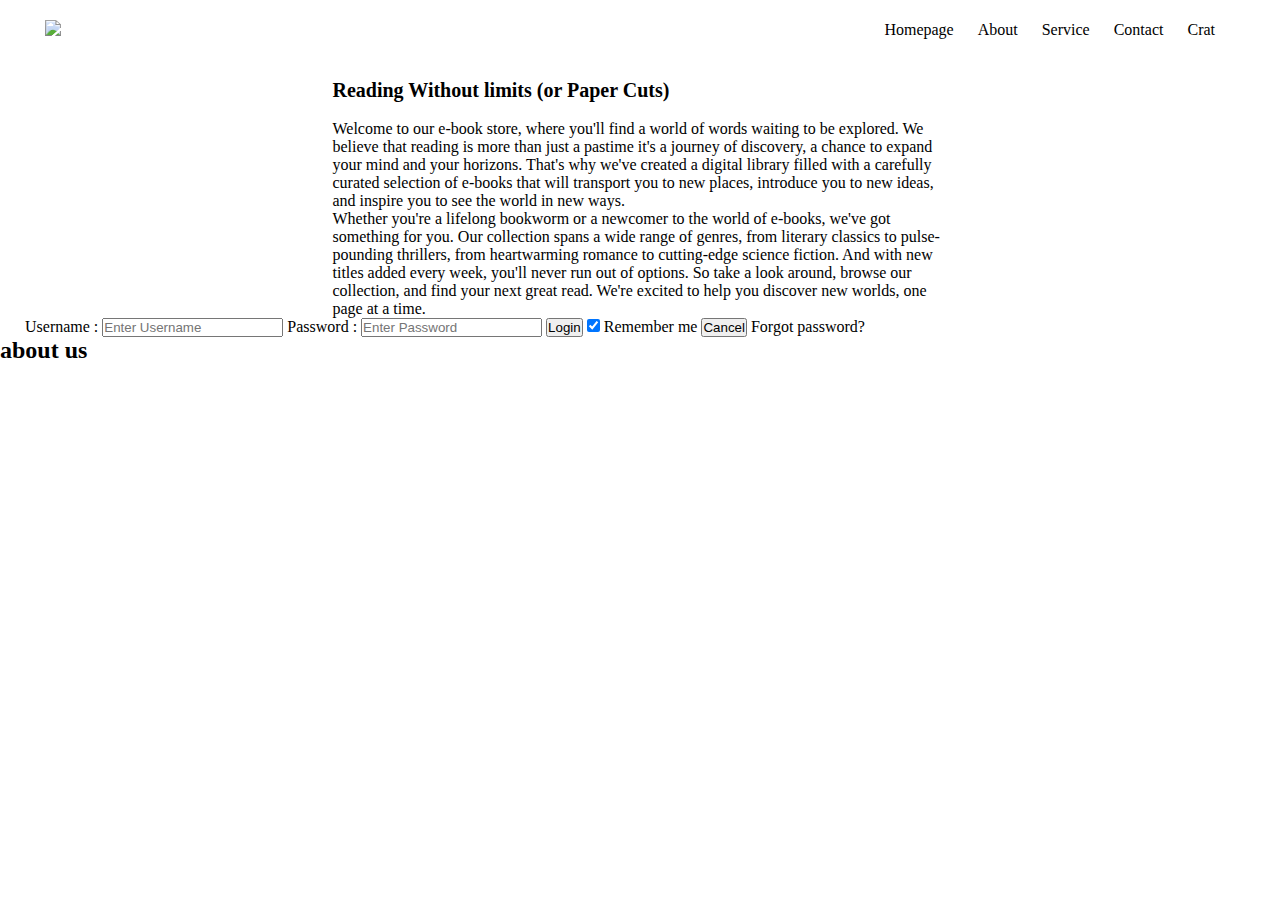
==== index.html @ c832091d "First Commit" ====
<!DOCTYPE html>
<html lang="en">
<head>
   
    <meta charset="UTF-8">
    <meta http-equiv="X-UA-Compatible" content="IE=edge">
    <meta name="viewport" content="width=device-width, initial-scale=1.0">
    <title>Document</title><!-- Add external CSS file -->
    <link rel="stylesheet" href="css/style.css">
</head>    
    <body><!-- displays text to the top right -->
<div id="introduction" class="container">
    <div class="navbar">
        <div class="logo"><!--growing minds logo-->
            <img src="https://growingmindsbookstore.com/GrowingMinds_Logo_FullColor_RGB_HiRes.png" width="125px">
        </div>
        <nav>
          <ul>
              <li><a href="index.html">Homepage</a></li>
              <li><a href="about.html">About</a></li>
              <li><a href="services.heml">Service</a></li>
              <li><a href="contact.html">Contact</a></li>
              <li><a href="cart.html">Crat</a></li>
          </ul>
        </nav>
    </div><!-- displays text by logo -->
    <div class="row">
<div class="col-2">
<h1>Reading Without limits (or Paper Cuts)</h1>
<p>  Welcome to our e-book store, where you'll find a world of words waiting to be explored. We believe that reading is more than just a pastime it's a journey of discovery, a chance to expand your mind and your horizons. That's why we've created a digital library filled with a carefully curated selection of e-books that will transport you to new places, introduce you to new ideas, and inspire you to see the world in new ways. <br>
    Whether you're a lifelong bookworm or a newcomer to the world of e-books, we've got something for you. Our collection spans a wide range of genres, from literary classics to pulse-pounding thrillers, from heartwarming romance to cutting-edge science fiction. And with new titles added every week, you'll never run out of options.  
    So take a look around, browse our collection, and find your next great read. We're excited to help you discover new worlds, one page at a time. </p>
</div>
    </div>
</div>


  
<form>  
    <div class="container">   
        <label>Username : </label>   
        <input type="text" placeholder="Enter Username" name="username" >  
        <label>Password : </label>   
        <input type="password" placeholder="Enter Password" name="password" >  
        <button type="submit">Login</button>   
        <input type="checkbox" checked="checked"> Remember me   
        <button type="button" class="cancelbtn"> Cancel</button>   
        Forgot <a href="#"> password? </a>   
    </div>   
</form> 


<!--about us info-->
<h2>
    about us 
</h2>

</section>


          <!--load -->
        <script type="module" src="https://unpkg.com/ionicons@7.1.0/dist/ionicons/ionicons.esm.js"></script>
<script nomodule src="https://unpkg.com/ionicons@7.1.0/dist/ionicons/ionicons.js"></script>
  
</body>

</html>
---- css/style.css ----
*{
  margin: 0;
  padding: 0;
  box-sizing: border-box;
}
.navbar{
  display: flex;
  align-items: center;
  padding: 20px;
}
nav{
  flex: 1;
  text-align: right;
}
nav ul{
  display: inline-block;
  list-style-type: none;
}
nav ul li{
  display: inline-block;
  margin-right: 20px;
}
a{
  text-decoration: none;
  color: black;
}
p{
  color: black;
}
.container{
  max-width: 1300px;
  margin: auto;
  padding-left: 25px;
  padding-right: 25px;
}
.row{
  display: flex;
  align-items: center;
  flex-wrap: wrap;
  justify-content: center;
}
.col-2{
flex-basis: 50%;
min-width: 300px;
}
body{
  background-image: url('https://cdn.dribbble.com/users/4381299/screenshots/9837787/final.jpg');
  background-repeat: no-repeat;
  background-size: 100% 100%;
}
.col-2 h1{
  font-size: 20px;
  line-height: 60px;
  
}
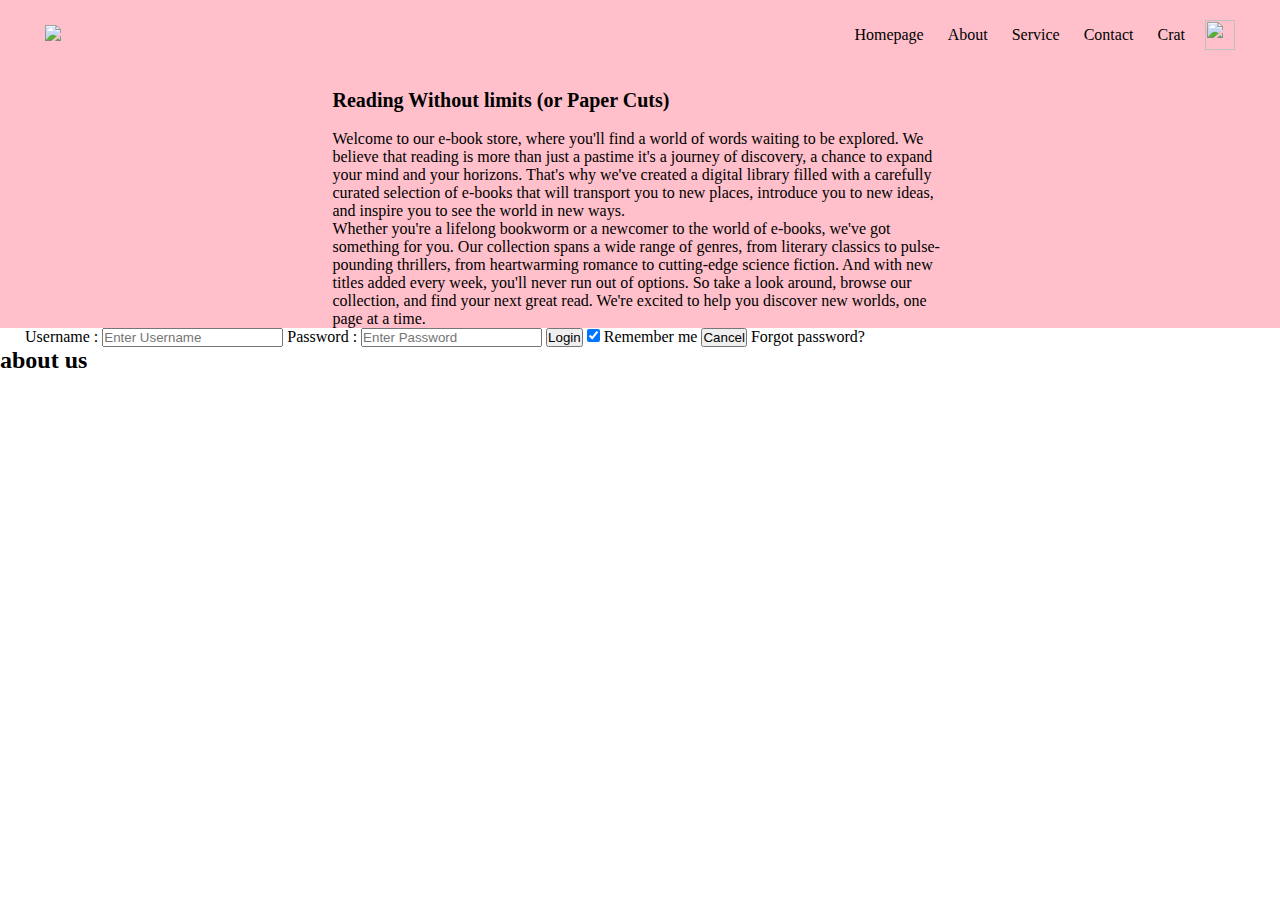
==== commit f3eb2ac3: "deleted elements" ====
--- a/index.html
+++ b/index.html
@@ -8,7 +8,9 @@
     <title>Document</title><!-- Add external CSS file -->
     <link rel="stylesheet" href="css/style.css">
 </head>    
-    <body><!-- displays text to the top right -->
+    <body>
+       <div class="header">
+        <!-- displays text to the top right -->
 <div id="introduction" class="container">
     <div class="navbar">
         <div class="logo"><!--growing minds logo-->
@@ -23,7 +25,10 @@
               <li><a href="cart.html">Crat</a></li>
           </ul>
         </nav>
-    </div><!-- displays text by logo -->
+        <img src="https://img.icons8.com/dusk/512/shopping-cart--v1.png" width="30px" height="30 px" >
+    </div>
+    
+    <!-- displays text by logo -->
     <div class="row">
 <div class="col-2">
 <h1>Reading Without limits (or Paper Cuts)</h1>
@@ -33,7 +38,7 @@
 </div>
     </div>
 </div>
-
+</div> 
 
   
 <form>  
@@ -55,13 +60,7 @@
     about us 
 </h2>
 
-</section>
+<!-- featured categories-->
 
-
-          <!--load -->
-        <script type="module" src="https://unpkg.com/ionicons@7.1.0/dist/ionicons/ionicons.esm.js"></script>
-<script nomodule src="https://unpkg.com/ionicons@7.1.0/dist/ionicons/ionicons.js"></script>
-  
 </body>
-
 </html>--- a/css/style.css
+++ b/css/style.css
@@ -52,4 +52,7 @@
   font-size: 20px;
   line-height: 60px;
   
+}
+.header{
+  background: radial-gradient(pink);
 }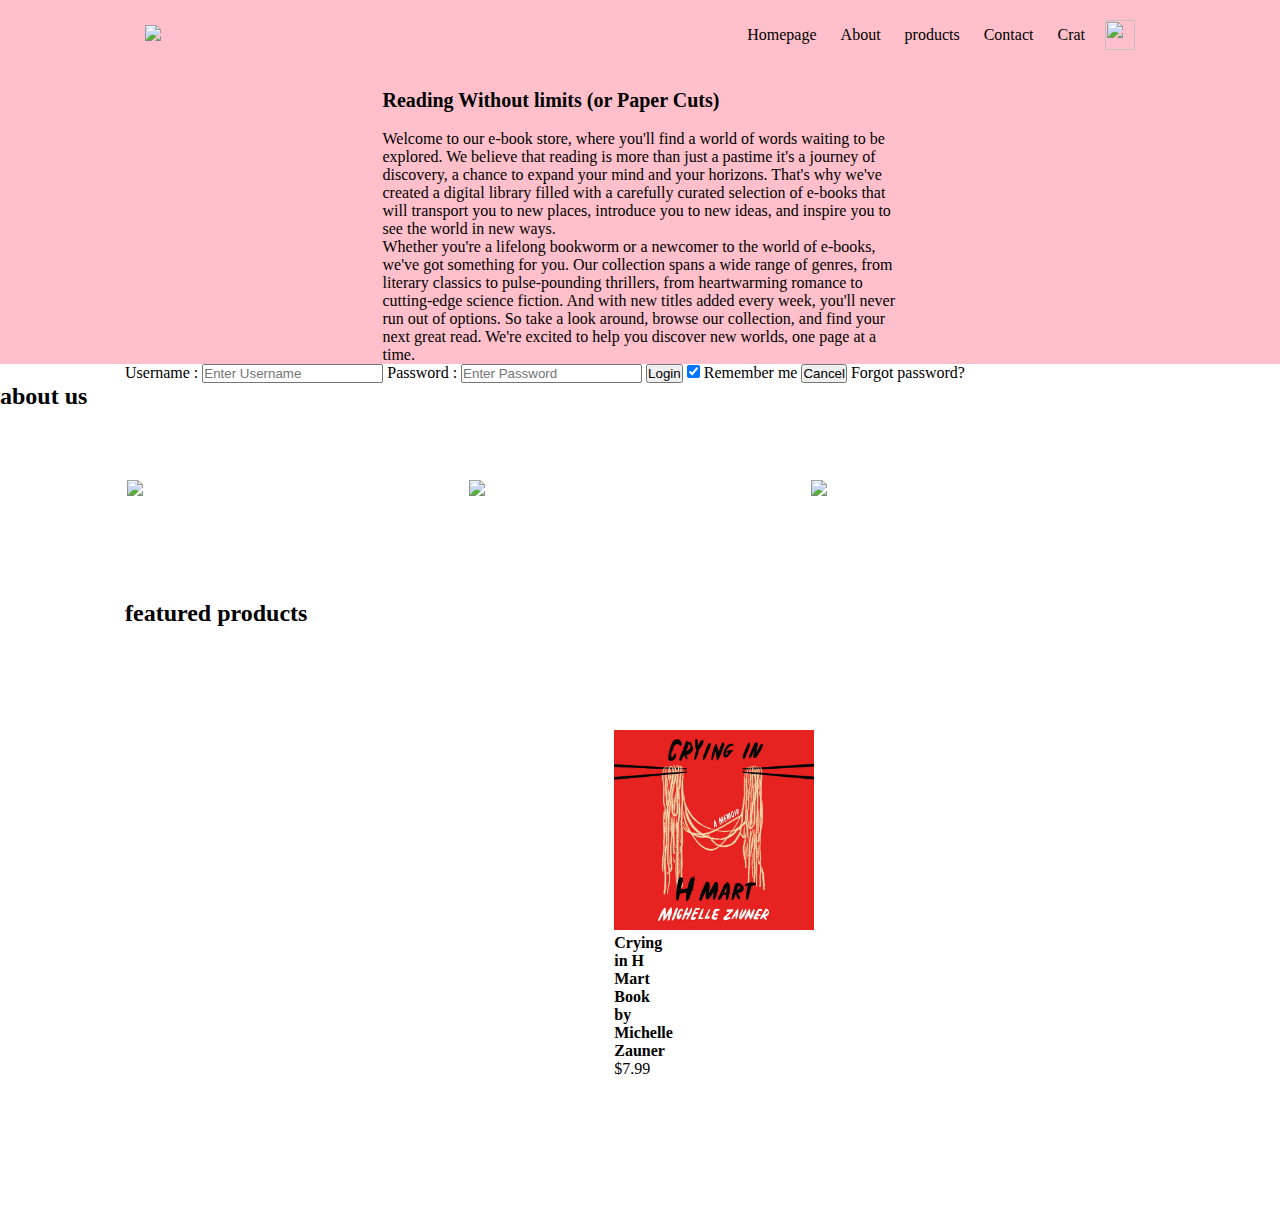
==== commit b74baa3f: "added images and new pages" ====
--- a/index.html
+++ b/index.html
@@ -9,9 +9,12 @@
     <link rel="stylesheet" href="css/style.css">
 </head>    
     <body>
+        <!--
+        <div class="custom-background">
+        </div> -->
        <div class="header">
         <!-- displays text to the top right -->
-<div id="introduction" class="container">
+<div class="container">
     <div class="navbar">
         <div class="logo"><!--growing minds logo-->
             <img src="https://growingmindsbookstore.com/GrowingMinds_Logo_FullColor_RGB_HiRes.png" width="125px">
@@ -20,7 +23,7 @@
           <ul>
               <li><a href="index.html">Homepage</a></li>
               <li><a href="about.html">About</a></li>
-              <li><a href="services.heml">Service</a></li>
+              <li><a href="products.html">products</a></li>
               <li><a href="contact.html">Contact</a></li>
               <li><a href="cart.html">Crat</a></li>
           </ul>
@@ -28,8 +31,8 @@
         <img src="https://img.icons8.com/dusk/512/shopping-cart--v1.png" width="30px" height="30 px" >
     </div>
     
-    <!-- displays text by logo -->
-    <div class="row">
+    <!-- displays text -->
+    <div id="introduction" class="row">
 <div class="col-2">
 <h1>Reading Without limits (or Paper Cuts)</h1>
 <p>  Welcome to our e-book store, where you'll find a world of words waiting to be explored. We believe that reading is more than just a pastime it's a journey of discovery, a chance to expand your mind and your horizons. That's why we've created a digital library filled with a carefully curated selection of e-books that will transport you to new places, introduce you to new ideas, and inspire you to see the world in new ways. <br>
@@ -60,7 +63,34 @@
     about us 
 </h2>
 
-<!-- featured categories-->
+<!-- featured categories within homepage-->
+  <div class="categories">
+    <div class="small-container">
+        <div class="row">
+            <div class="col-3">
+                <img src="https://cor-cdn-static.bibliocommons.com/list_jacket_covers/live/2290945739.png">
+            </div>
+            <div class="col-3">
+                <img src="https://cor-cdn-static.bibliocommons.com/list_jacket_covers/live/714612830.png">
+            </div>
+            <div class="col-3">
+                <img src="https://cor-cdn-static.bibliocommons.com/list_jacket_covers/live/2247261559.png">
+            </div>
+        </div>
+    </div>
+
+  </div>
+  <!--product page-->
+  <div class="container">
+    <h2> featured products  </h2>
+    <div class="row">
+        <div class="col-4">
+            <img src="images/crying-in-h-mart.jpeg">
+             <h4> Crying in H Mart<br>Book by Michelle Zauner </h4>
+             <p>$7.99</p>
+        </div>
+    </div>
+  </div>
 
 </body>
 </html>--- a/css/style.css
+++ b/css/style.css
@@ -4,6 +4,7 @@
   box-sizing: border-box;
 }
 .navbar{
+  /* position: fixed; */
   display: flex;
   align-items: center;
   padding: 20px;
@@ -46,13 +47,50 @@
 body{
   background-image: url('https://cdn.dribbble.com/users/4381299/screenshots/9837787/final.jpg');
   background-repeat: no-repeat;
-  background-size: 100% 100%;
+  background-size: cover;
+  /* position: relative;
+  overflow: hidden;
+  opacity: 1; */
 }
+/* .custom-background{
+  z-index: -1;
+  opacity: 0.6;
+  position: absolute;
+  left: 0;
+  top: 0;
+  width: 100%;
+  height: 100%;
+} */
 .col-2 h1{
   font-size: 20px;
   line-height: 60px;
-  
 }
 .header{
   background: radial-gradient(pink);
-}+}
+.categories{
+  margin: 70px;
+}
+.col-3{
+  flex-basis: 30%;
+  min-width: 250px;
+  margin-bottom: 30px;
+}
+.col-3 img{
+  width: 100%;
+}
+.container{
+  max-width: 1080px;
+  margin: auto;
+  padding-left: 25px;
+  padding-right: 25px;
+}
+.col-4{
+  flex-basis: 25%;
+  padding: 10%;
+  min-width: 200px;
+  margin-bottom: 50px;
+}
+.col-4 img{
+width: 200px;
+}
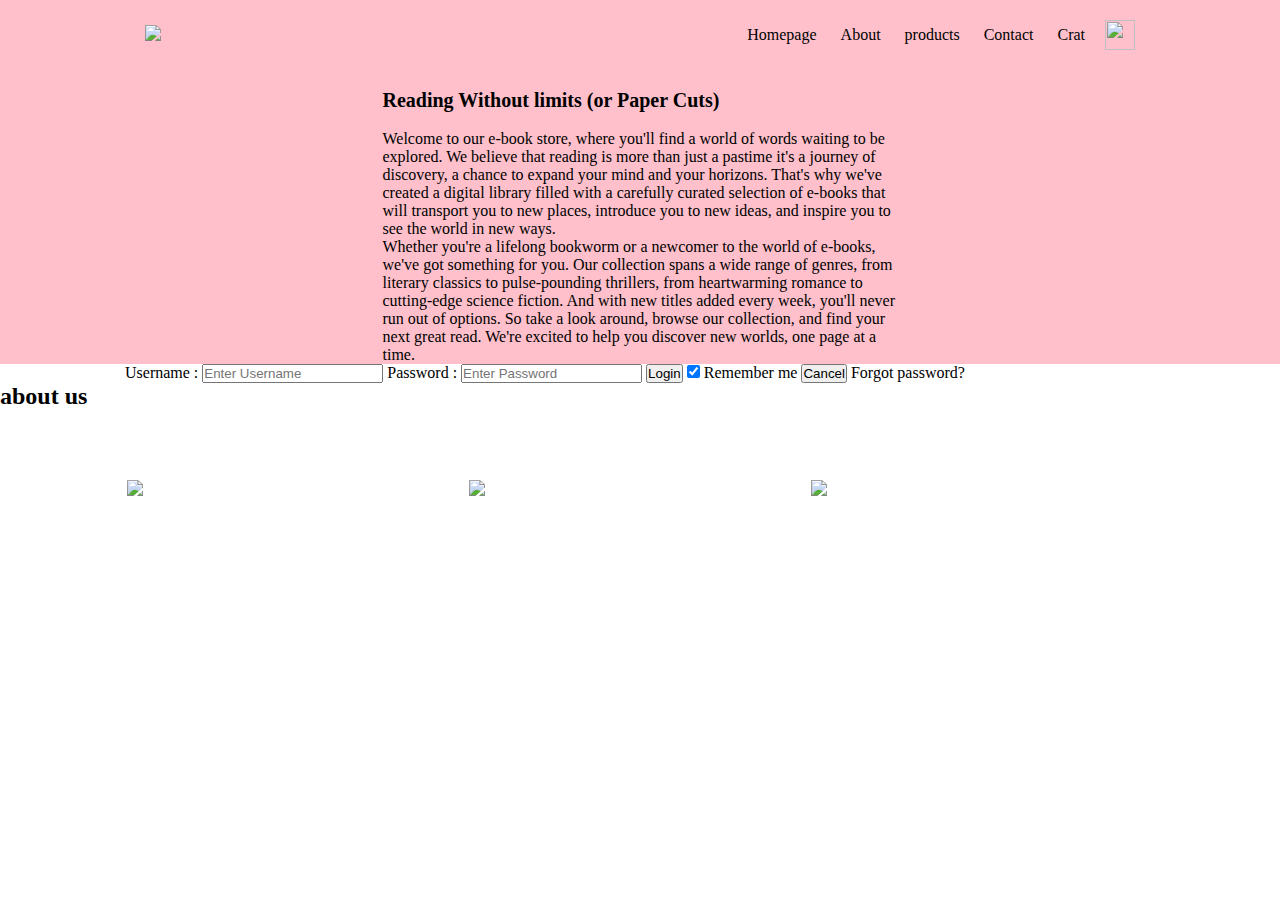
==== commit 881c0fb7: "deleted" ====
--- a/index.html
+++ b/index.html
@@ -28,7 +28,8 @@
               <li><a href="cart.html">Crat</a></li>
           </ul>
         </nav>
-        <img src="https://img.icons8.com/dusk/512/shopping-cart--v1.png" width="30px" height="30 px" >
+        <!--shopping cart icon-->
+       <img src="https://img.icons8.com/dusk/512/shopping-cart--v1.png" width="30px" height="30 px" >
     </div>
     
     <!-- displays text -->
@@ -80,17 +81,6 @@
     </div>
 
   </div>
-  <!--product page-->
-  <div class="container">
-    <h2> featured products  </h2>
-    <div class="row">
-        <div class="col-4">
-            <img src="images/crying-in-h-mart.jpeg">
-             <h4> Crying in H Mart<br>Book by Michelle Zauner </h4>
-             <p>$7.99</p>
-        </div>
-    </div>
-  </div>
 
 </body>
 </html>--- a/css/style.css
+++ b/css/style.css
@@ -45,7 +45,7 @@
 min-width: 300px;
 }
 body{
-  background-image: url('https://cdn.dribbble.com/users/4381299/screenshots/9837787/final.jpg');
+  /* background-image: url('https://cdn.dribbble.com/users/4381299/screenshots/9837787/final.jpg'); */
   background-repeat: no-repeat;
   background-size: cover;
   /* position: relative;
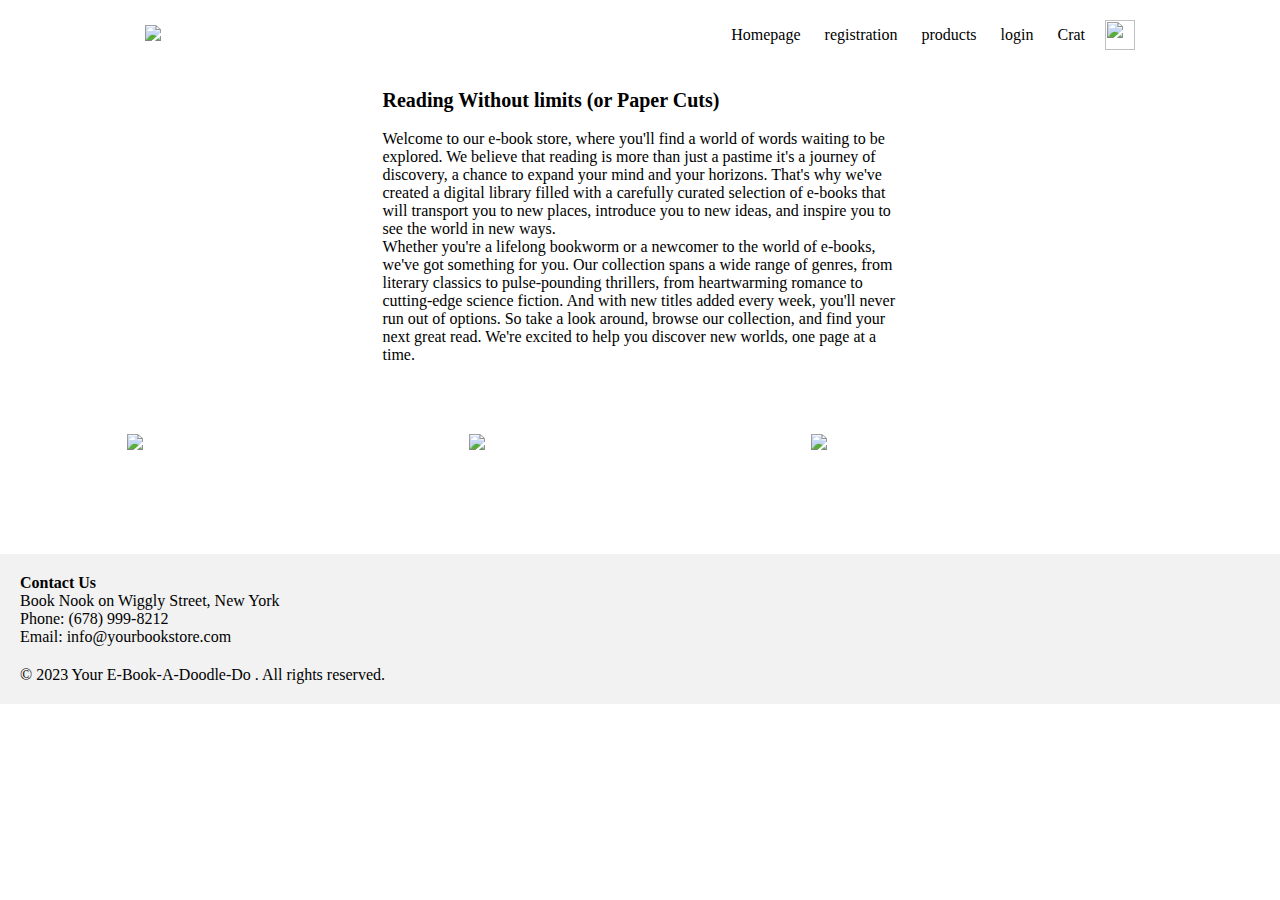
==== commit d1e8bebb: "updated homepage" ====
--- a/index.html
+++ b/index.html
@@ -5,13 +5,12 @@
     <meta charset="UTF-8">
     <meta http-equiv="X-UA-Compatible" content="IE=edge">
     <meta name="viewport" content="width=device-width, initial-scale=1.0">
-    <title>Document</title><!-- Add external CSS file -->
+    <title>Homepage</title>
+    <!-- Add external CSS file -->
     <link rel="stylesheet" href="css/style.css">
+    
 </head>    
     <body>
-        <!--
-        <div class="custom-background">
-        </div> -->
        <div class="header">
         <!-- displays text to the top right -->
 <div class="container">
@@ -19,12 +18,13 @@
         <div class="logo"><!--growing minds logo-->
             <img src="https://growingmindsbookstore.com/GrowingMinds_Logo_FullColor_RGB_HiRes.png" width="125px">
         </div>
+        <!--top navagation bars-->
         <nav>
           <ul>
               <li><a href="index.html">Homepage</a></li>
-              <li><a href="about.html">About</a></li>
+              <li><a href="registration.html">registration</a></li>
               <li><a href="products.html">products</a></li>
-              <li><a href="contact.html">Contact</a></li>
+              <li><a href="login.html">login</a></li>
               <li><a href="cart.html">Crat</a></li>
           </ul>
         </nav>
@@ -44,25 +44,7 @@
 </div>
 </div> 
 
-  
-<form>  
-    <div class="container">   
-        <label>Username : </label>   
-        <input type="text" placeholder="Enter Username" name="username" >  
-        <label>Password : </label>   
-        <input type="password" placeholder="Enter Password" name="password" >  
-        <button type="submit">Login</button>   
-        <input type="checkbox" checked="checked"> Remember me   
-        <button type="button" class="cancelbtn"> Cancel</button>   
-        Forgot <a href="#"> password? </a>   
-    </div>   
-</form> 
 
-
-<!--about us info-->
-<h2>
-    about us 
-</h2>
 
 <!-- featured categories within homepage-->
   <div class="categories">
@@ -80,7 +62,21 @@
         </div>
     </div>
 
-  </div>
+</div>
+<!--footer -->
+    <footer>
+        <div class="footer-container">
+          <div class="contact-info">
+            <h4>Contact Us</h4>
+            <p>Book Nook on Wiggly Street, New York</p>
+            <p>Phone: (678) 999-8212</p>
+            <p>Email: info@yourbookstore.com</p>
+          </div>
+        </div>
+        <div class="copyright">
+          <p>&copy; 2023 Your E-Book-A-Doodle-Do . All rights reserved.</p>
+        </div>
+      </footer>
 
 </body>
 </html>--- a/css/style.css
+++ b/css/style.css
@@ -45,9 +45,10 @@
 min-width: 300px;
 }
 body{
-  /* background-image: url('https://cdn.dribbble.com/users/4381299/screenshots/9837787/final.jpg'); */
+  background-image: url("../BookstoreBackground.jpeg");
   background-repeat: no-repeat;
   background-size: cover;
+  /* opacity: 0.2; */
   /* position: relative;
   overflow: hidden;
   opacity: 1; */
@@ -66,7 +67,7 @@
   line-height: 60px;
 }
 .header{
-  background: radial-gradient(pink);
+  background-color: radial-gradient(pink);
 }
 .categories{
   margin: 70px;
@@ -94,3 +95,56 @@
 .col-4 img{
 width: 200px;
 }
+/*start of footer*/
+footer {
+  background-color: #f2f2f2;
+  padding: 20px;
+}
+
+.footer-container {
+  display: flex;
+  flex-wrap: wrap;
+  justify-content: space-between;
+  align-items: center;
+}
+
+.contact-info {
+  flex-basis: 50%;
+  margin-bottom: 20px;
+}
+
+.contact-info h4 {
+  margin-top: 0;
+}
+
+.social-links a {
+  margin-right: 10px;
+}
+
+.social-links a:last-child {
+  margin-right: 0;
+}
+
+.social-links i {
+  font-size: 20px;
+  color: #555;
+}
+
+.social-links i:hover {
+  color: #000;
+}
+
+@media screen and (max-width: 768px) {
+  .footer-container {
+    flex-direction: column;
+  }
+  
+  .contact-info, .social-links {
+    flex-basis: 100%;
+    text-align: center;
+  }
+  
+  .social-links {
+    margin-top: 10px;
+  }
+}